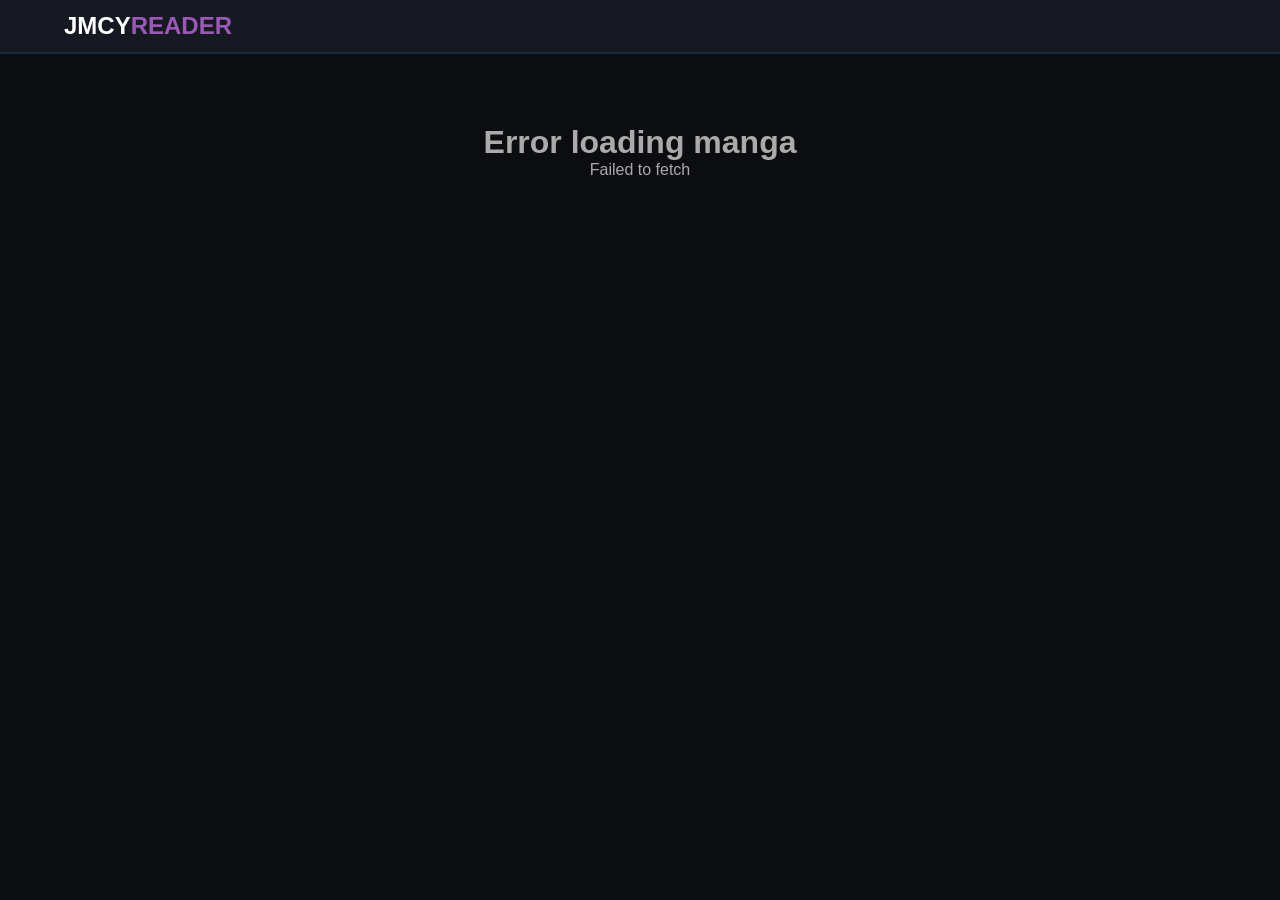
==== reader.html @ 50a60d6c "Add files via upload" ====
<!DOCTYPE html>
<html lang="en">

<head>
<meta charset="UTF-8">
<meta name="viewport" content="width=device-width, initial-scale=1.0">
<title>JMCY Reader | Manga</title>

<style>

:root{
--bg:#0b0d10;
--card:#161921;
--accent:#9b59b6;
--text:#ffffff;
--muted:#94a3b8;
}

*{
margin:0;
padding:0;
box-sizing:border-box;
font-family:Inter,sans-serif;
}

body{
background:var(--bg);
color:var(--text);
}

/* NAV */

nav{
background:var(--card);
padding:12px 5%;
border-bottom:2px solid #1e293b;
}

.logo{
font-size:1.5rem;
font-weight:800;
text-decoration:none;
color:white;
}

.logo span{
color:var(--accent);
}

/* CONTAINER */

.container{
max-width:900px;
margin:auto;
padding:20px;
}

/* MANGA HEADER */

.manga-header{
display:flex;
gap:20px;
background:var(--card);
padding:20px;
border-radius:8px;
margin-bottom:20px;
flex-wrap:wrap;
}

.manga-header img{
width:180px;
border-radius:6px;
aspect-ratio:2/3;
object-fit:cover;
}

.manga-details h1{
margin-bottom:10px;
color:var(--accent);
}

.manga-details p{
font-size:0.9rem;
color:var(--muted);
display:-webkit-box;
-webkit-line-clamp:5;
-webkit-box-orient:vertical;
overflow:hidden;
}

/* CONTINUE BUTTON */

#continueBtn{
margin:10px 0 20px;
padding:10px 15px;
background:var(--accent);
border:none;
color:white;
border-radius:6px;
cursor:pointer;
}

/* CHAPTER LIST */

.chapter-list{
background:var(--card);
border-radius:8px;
overflow:hidden;
}

.chapter-item{
display:flex;
justify-content:space-between;
padding:15px 20px;
border-bottom:1px solid #1e293b;
cursor:pointer;
transition:0.2s;
}

.chapter-item:hover{
background:#1e293b;
color:var(--accent);
}

.chapter-item:last-child{
border-bottom:none;
}

.loading{
text-align:center;
padding:50px;
color:#aaa;
}

@media(max-width:600px){
.manga-header{flex-direction:column;align-items:center;text-align:center;}
.manga-header img{width:150px;}
}

</style>
</head>

<body>

<nav>
<a href="index.html" class="logo">JMCY<span>READER</span></a>
</nav>

<div class="container" id="main-content">

<div class="loading">Fetching manga data...</div>

</div>

<script>

const params = new URLSearchParams(window.location.search)
const mangaId = params.get("id")
const container = document.getElementById("main-content")

if(!mangaId){
container.innerHTML="<h1>No manga selected</h1>"
}

async function fetchWithProxy(url){
const proxy="https://corsproxy.io/?"+encodeURIComponent(url)
const res = await fetch(proxy)
const data = await res.json()
return data.contents ? JSON.parse(data.contents) : data
}

async function loadManga(){

try{

/* FETCH MANGA DETAILS */
const mangaUrl = `https://api.mangadex.org/manga/${mangaId}?includes[]=cover_art`
const feedUrl  = `https://api.mangadex.org/manga/${mangaId}/feed?translatedLanguage[]=en&order[chapter]=desc&limit=50`

const [manga, feed] = await Promise.all([
fetchWithProxy(mangaUrl),
fetchWithProxy(feedUrl)
])

const mangaData = manga.data
const feedData = feed.data

/* MANGA INFO */
const title = mangaData.attributes.title.en || Object.values(mangaData.attributes.title)[0] || "Untitled"
const desc = mangaData.attributes.description.en || "No description available."
const coverRel = mangaData.relationships.find(r=>r.type==="cover_art")
const cover = coverRel ? `https://uploads.mangadex.org/covers/${mangaId}/${coverRel.attributes.fileName}.256.jpg` : 'https://via.placeholder.com/250x350'

/* BUILD HEADER */
container.innerHTML=`
<div class="manga-header">
<img src="${cover}" alt="${title}">
<div class="manga-details">
<h1>${title}</h1>
<p>${desc}</p>
</div>
</div>

<button id="continueBtn">Continue Reading</button>

<div class="chapter-list" id="chapters"></div>
`

const chapterContainer = document.getElementById("chapters")

/* CONTINUE READING */
const last = localStorage.getItem("reading_"+mangaId)
const continueBtn = document.getElementById("continueBtn")

if(last){
continueBtn.onclick = ()=> window.location=`viewer.html?id=${last}&manga=${mangaId}`
}else{
continueBtn.style.display="none"
}

/* CHAPTER LIST */
if(feedData.length===0){
chapterContainer.innerHTML="<div style='padding:20px'>No English chapters found.</div>"
return
}

feedData.forEach(chap=>{
const cNum = chap.attributes.chapter || "?"
const cTitle = chap.attributes.title || `Chapter ${cNum}`

const item = document.createElement("div")
item.className="chapter-item"
item.innerHTML=`
<span>Chapter ${cNum}</span>
<span style="color:var(--muted); font-size:0.8rem">${cTitle}</span>
`
item.onclick = ()=>{
localStorage.setItem("reading_"+mangaId, chap.id)
window.location=`viewer.html?id=${chap.id}&manga=${mangaId}`
}
chapterContainer.appendChild(item)
})

}catch(err){
container.innerHTML=`<div class="loading"><h1>Error loading manga</h1><p>${err.message}</p></div>`
}

}

loadManga()

</script>

</body>
</html>
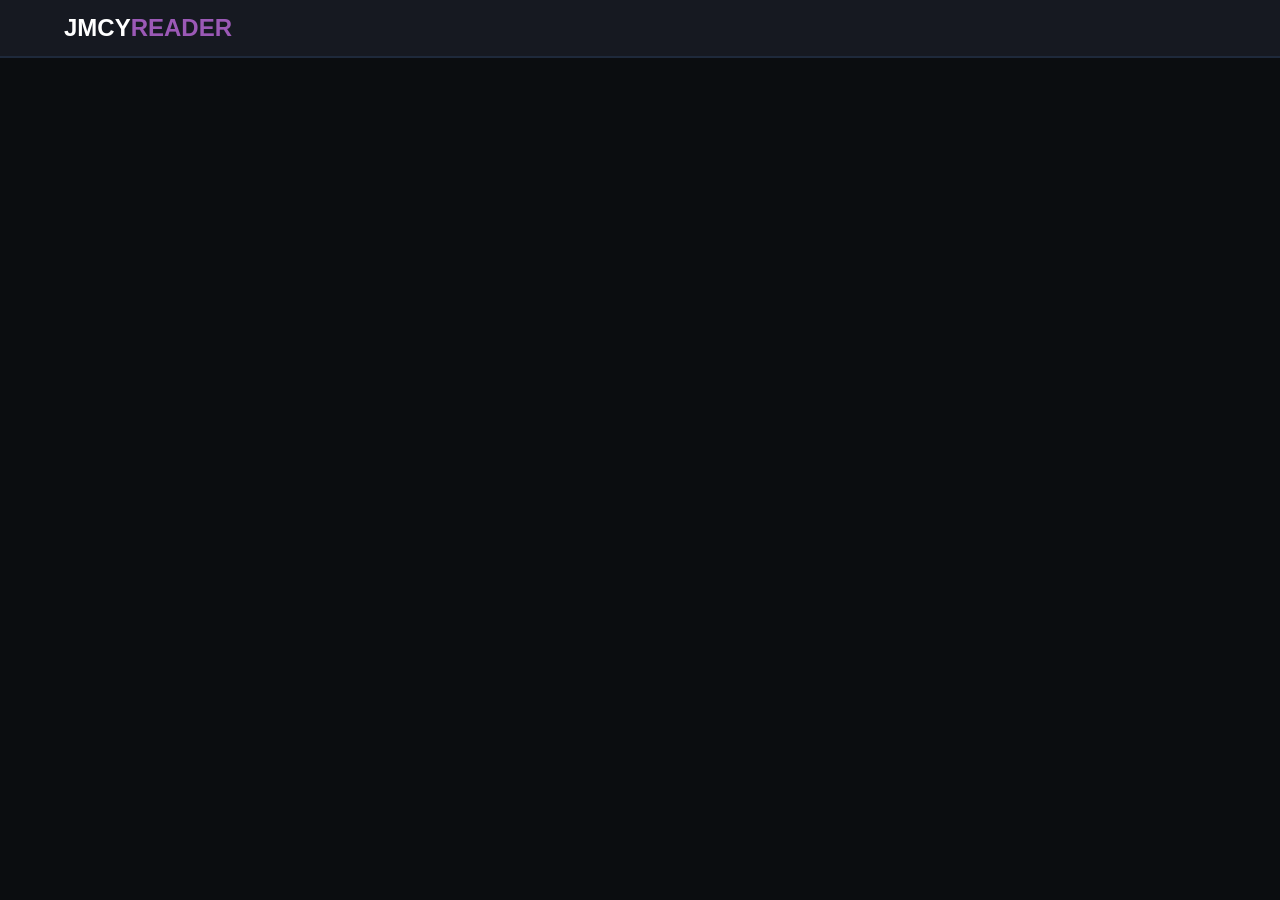
==== commit 37fa3177: "Add files via upload" ====
--- a/reader.html
+++ b/reader.html
@@ -1,143 +1,14 @@
 <!DOCTYPE html>
-<html lang="en">
+<html>
 
 <head>
-<meta charset="UTF-8">
-<meta name="viewport" content="width=device-width, initial-scale=1.0">
-<title>JMCY Reader | Manga</title>
 
-<style>
+<title>Manga</title>
 
-:root{
---bg:#0b0d10;
---card:#161921;
---accent:#9b59b6;
---text:#ffffff;
---muted:#94a3b8;
-}
+<meta name="viewport" content="width=device-width,initial-scale=1">
 
-*{
-margin:0;
-padding:0;
-box-sizing:border-box;
-font-family:Inter,sans-serif;
-}
+<link rel="stylesheet" href="style.css">
 
-body{
-background:var(--bg);
-color:var(--text);
-}
-
-/* NAV */
-
-nav{
-background:var(--card);
-padding:12px 5%;
-border-bottom:2px solid #1e293b;
-}
-
-.logo{
-font-size:1.5rem;
-font-weight:800;
-text-decoration:none;
-color:white;
-}
-
-.logo span{
-color:var(--accent);
-}
-
-/* CONTAINER */
-
-.container{
-max-width:900px;
-margin:auto;
-padding:20px;
-}
-
-/* MANGA HEADER */
-
-.manga-header{
-display:flex;
-gap:20px;
-background:var(--card);
-padding:20px;
-border-radius:8px;
-margin-bottom:20px;
-flex-wrap:wrap;
-}
-
-.manga-header img{
-width:180px;
-border-radius:6px;
-aspect-ratio:2/3;
-object-fit:cover;
-}
-
-.manga-details h1{
-margin-bottom:10px;
-color:var(--accent);
-}
-
-.manga-details p{
-font-size:0.9rem;
-color:var(--muted);
-display:-webkit-box;
--webkit-line-clamp:5;
--webkit-box-orient:vertical;
-overflow:hidden;
-}
-
-/* CONTINUE BUTTON */
-
-#continueBtn{
-margin:10px 0 20px;
-padding:10px 15px;
-background:var(--accent);
-border:none;
-color:white;
-border-radius:6px;
-cursor:pointer;
-}
-
-/* CHAPTER LIST */
-
-.chapter-list{
-background:var(--card);
-border-radius:8px;
-overflow:hidden;
-}
-
-.chapter-item{
-display:flex;
-justify-content:space-between;
-padding:15px 20px;
-border-bottom:1px solid #1e293b;
-cursor:pointer;
-transition:0.2s;
-}
-
-.chapter-item:hover{
-background:#1e293b;
-color:var(--accent);
-}
-
-.chapter-item:last-child{
-border-bottom:none;
-}
-
-.loading{
-text-align:center;
-padding:50px;
-color:#aaa;
-}
-
-@media(max-width:600px){
-.manga-header{flex-direction:column;align-items:center;text-align:center;}
-.manga-header img{width:150px;}
-}
-
-</style>
 </head>
 
 <body>
@@ -146,110 +17,65 @@
 <a href="index.html" class="logo">JMCY<span>READER</span></a>
 </nav>
 
-<div class="container" id="main-content">
+<div class="container" id="main"></div>
 
-<div class="loading">Fetching manga data...</div>
-
-</div>
+<script src="app.js"></script>
 
 <script>
 
-const params = new URLSearchParams(window.location.search)
-const mangaId = params.get("id")
-const container = document.getElementById("main-content")
+const id=new URLSearchParams(location.search).get("id")
 
-if(!mangaId){
-container.innerHTML="<h1>No manga selected</h1>"
+async function load(){
+
+const manga=await fetchAPI(`https://api.mangadex.org/manga/${id}?includes[]=cover_art`)
+const feed=await fetchAPI(`https://api.mangadex.org/manga/${id}/feed?translatedLanguage[]=en&limit=100`)
+
+const data=manga.data
+
+const title=data.attributes.title.en || Object.values(data.attributes.title)[0]
+
+const coverRel=data.relationships.find(r=>r.type==="cover_art")
+
+const cover=`https://uploads.mangadex.org/covers/${id}/${coverRel.attributes.fileName}.256.jpg`
+
+document.getElementById("main").innerHTML=`
+
+<img src="${cover}" width="200">
+
+<h1>${title}</h1>
+
+<button onclick="saveBookmark('${id}','${title}','${cover}')">Bookmark</button>
+
+<h2>Chapters</h2>
+
+<div id="chapters"></div>
+
+`
+
+const c=document.getElementById("chapters")
+
+feed.data.forEach(ch=>{
+
+const div=document.createElement("div")
+
+div.className="chapter"
+
+div.innerText="Chapter "+(ch.attributes.chapter||"?")
+
+div.onclick=()=>{
+location=`viewer.html?id=${ch.id}&manga=${id}`
 }
 
-async function fetchWithProxy(url){
-const proxy="https://corsproxy.io/?"+encodeURIComponent(url)
-const res = await fetch(proxy)
-const data = await res.json()
-return data.contents ? JSON.parse(data.contents) : data
-}
+c.appendChild(div)
 
-async function loadManga(){
-
-try{
-
-/* FETCH MANGA DETAILS */
-const mangaUrl = `https://api.mangadex.org/manga/${mangaId}?includes[]=cover_art`
-const feedUrl  = `https://api.mangadex.org/manga/${mangaId}/feed?translatedLanguage[]=en&order[chapter]=desc&limit=50`
-
-const [manga, feed] = await Promise.all([
-fetchWithProxy(mangaUrl),
-fetchWithProxy(feedUrl)
-])
-
-const mangaData = manga.data
-const feedData = feed.data
-
-/* MANGA INFO */
-const title = mangaData.attributes.title.en || Object.values(mangaData.attributes.title)[0] || "Untitled"
-const desc = mangaData.attributes.description.en || "No description available."
-const coverRel = mangaData.relationships.find(r=>r.type==="cover_art")
-const cover = coverRel ? `https://uploads.mangadex.org/covers/${mangaId}/${coverRel.attributes.fileName}.256.jpg` : 'https://via.placeholder.com/250x350'
-
-/* BUILD HEADER */
-container.innerHTML=`
-<div class="manga-header">
-<img src="${cover}" alt="${title}">
-<div class="manga-details">
-<h1>${title}</h1>
-<p>${desc}</p>
-</div>
-</div>
-
-<button id="continueBtn">Continue Reading</button>
-
-<div class="chapter-list" id="chapters"></div>
-`
-
-const chapterContainer = document.getElementById("chapters")
-
-/* CONTINUE READING */
-const last = localStorage.getItem("reading_"+mangaId)
-const continueBtn = document.getElementById("continueBtn")
-
-if(last){
-continueBtn.onclick = ()=> window.location=`viewer.html?id=${last}&manga=${mangaId}`
-}else{
-continueBtn.style.display="none"
-}
-
-/* CHAPTER LIST */
-if(feedData.length===0){
-chapterContainer.innerHTML="<div style='padding:20px'>No English chapters found.</div>"
-return
-}
-
-feedData.forEach(chap=>{
-const cNum = chap.attributes.chapter || "?"
-const cTitle = chap.attributes.title || `Chapter ${cNum}`
-
-const item = document.createElement("div")
-item.className="chapter-item"
-item.innerHTML=`
-<span>Chapter ${cNum}</span>
-<span style="color:var(--muted); font-size:0.8rem">${cTitle}</span>
-`
-item.onclick = ()=>{
-localStorage.setItem("reading_"+mangaId, chap.id)
-window.location=`viewer.html?id=${chap.id}&manga=${mangaId}`
-}
-chapterContainer.appendChild(item)
 })
-
-}catch(err){
-container.innerHTML=`<div class="loading"><h1>Error loading manga</h1><p>${err.message}</p></div>`
-}
 
 }
 
-loadManga()
+load()
 
 </script>
 
 </body>
+
 </html>
--- a/style.css
+++ b/style.css
@@ -0,0 +1,92 @@
+body{
+margin:0;
+font-family:Inter,sans-serif;
+background:#0b0d10;
+color:white;
+}
+
+nav{
+background:#161921;
+padding:14px 5%;
+border-bottom:2px solid #1e293b;
+display:flex;
+justify-content:space-between;
+align-items:center;
+}
+
+.logo{
+font-weight:800;
+font-size:1.5rem;
+color:white;
+text-decoration:none;
+}
+
+.logo span{
+color:#9b59b6;
+}
+
+.container{
+max-width:1100px;
+margin:auto;
+padding:20px;
+}
+
+.section-title{
+margin:20px 0;
+font-size:1.2rem;
+color:#9b59b6;
+}
+
+.grid{
+display:grid;
+grid-template-columns:repeat(auto-fill,minmax(150px,1fr));
+gap:18px;
+}
+
+.card{
+cursor:pointer;
+transition:.2s;
+}
+
+.card:hover{
+transform:scale(1.05);
+}
+
+.card img{
+width:100%;
+border-radius:6px;
+aspect-ratio:2/3;
+object-fit:cover;
+}
+
+.title{
+font-size:.85rem;
+margin-top:6px;
+}
+
+.search{
+width:100%;
+padding:12px;
+border:none;
+border-radius:6px;
+background:#161921;
+color:white;
+margin-bottom:20px;
+}
+
+.chapter{
+padding:14px;
+border-bottom:1px solid #1e293b;
+cursor:pointer;
+}
+
+.chapter:hover{
+background:#1e293b;
+}
+
+.reader-img{
+width:100%;
+max-width:900px;
+display:block;
+margin:auto;
+}
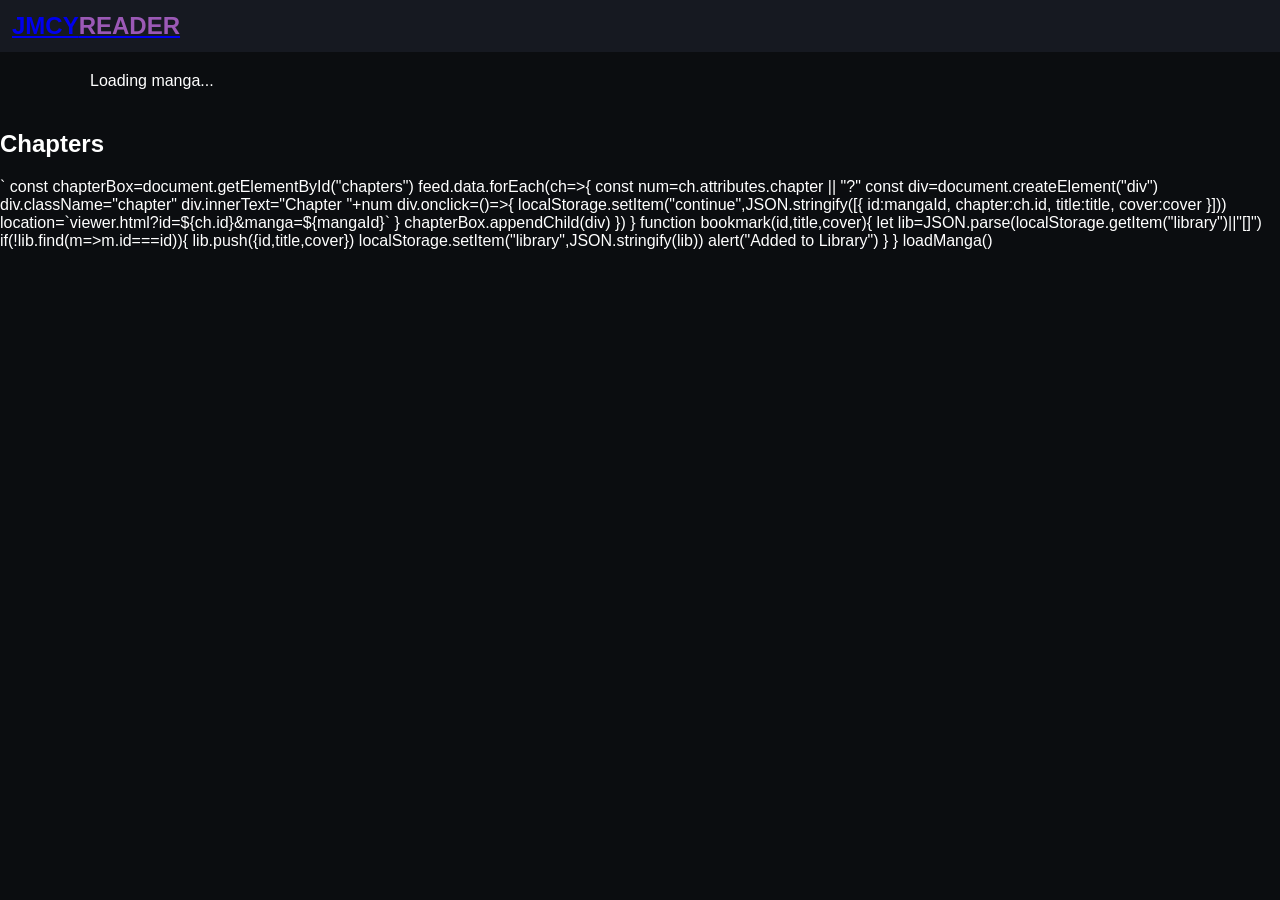
==== commit 18f8713f: "Add files via upload" ====
--- a/reader.html
+++ b/reader.html
@@ -1,81 +1 @@
-<!DOCTYPE html>
-<html>
-
-<head>
-
-<title>Manga</title>
-
-<meta name="viewport" content="width=device-width,initial-scale=1">
-
-<link rel="stylesheet" href="style.css">
-
-</head>
-
-<body>
-
-<nav>
-<a href="index.html" class="logo">JMCY<span>READER</span></a>
-</nav>
-
-<div class="container" id="main"></div>
-
-<script src="app.js"></script>
-
-<script>
-
-const id=new URLSearchParams(location.search).get("id")
-
-async function load(){
-
-const manga=await fetchAPI(`https://api.mangadex.org/manga/${id}?includes[]=cover_art`)
-const feed=await fetchAPI(`https://api.mangadex.org/manga/${id}/feed?translatedLanguage[]=en&limit=100`)
-
-const data=manga.data
-
-const title=data.attributes.title.en || Object.values(data.attributes.title)[0]
-
-const coverRel=data.relationships.find(r=>r.type==="cover_art")
-
-const cover=`https://uploads.mangadex.org/covers/${id}/${coverRel.attributes.fileName}.256.jpg`
-
-document.getElementById("main").innerHTML=`
-
-<img src="${cover}" width="200">
-
-<h1>${title}</h1>
-
-<button onclick="saveBookmark('${id}','${title}','${cover}')">Bookmark</button>
-
-<h2>Chapters</h2>
-
-<div id="chapters"></div>
-
-`
-
-const c=document.getElementById("chapters")
-
-feed.data.forEach(ch=>{
-
-const div=document.createElement("div")
-
-div.className="chapter"
-
-div.innerText="Chapter "+(ch.attributes.chapter||"?")
-
-div.onclick=()=>{
-location=`viewer.html?id=${ch.id}&manga=${id}`
-}
-
-c.appendChild(div)
-
-})
-
-}
-
-load()
-
-</script>
-
-</body>
-
-</html>+<!DOCTYPE html> <html> <head> <meta charset="UTF-8"> <meta name="viewport" content="width=device-width, initial-scale=1"> <title>Manga | JMCY Reader</title> <link rel="stylesheet" href="style.css"> <style> .manga-header{ display:flex; gap:20px; background:#161921; padding:20px; border-radius:8px; flex-wrap:wrap; margin-bottom:20px; } .manga-header img{ width:180px; border-radius:6px; } .manga-info{ max-width:600px; } .manga-info h1{ margin:0 0 10px; color:#9b59b6; } .manga-info p{ font-size:.9rem; color:#bbb; } .chapter{ padding:14px; border-bottom:1px solid #1e293b; cursor:pointer; } .chapter:hover{ background:#1e293b; } </style> </head> <body> <nav> <a href="index.html" class="logo">JMCY<span>READER</span></a> </nav> <div class="container" id="main"> Loading manga... </div> <script src="app.js"></script> <script> const mangaId=new URLSearchParams(location.search).get("id") async function loadManga(){ const manga=await fetchAPI(`https://api.mangadex.org/manga/${mangaId}?includes[]=cover_art`) const feed=await fetchAPI(`https://api.mangadex.org/manga/${mangaId}/feed?translatedLanguage[]=en&order[chapter]=desc&limit=100`) const data=manga.data const title=data.attributes.title.en || Object.values(data.attributes.title)[0] const desc=data.attributes.description.en || "No description available." const coverRel=data.relationships.find(r=>r.type==="cover_art") const cover=`https://uploads.mangadex.org/covers/${mangaId}/${coverRel.attributes.fileName}.256.jpg` document.getElementById("main").innerHTML=` <div class="manga-header"> <img src="${cover}"> <div class="manga-info"> <h1>${title}</h1> <p>${desc}</p> <button onclick="bookmark('${mangaId}','${title}','${cover}')">Bookmark</button> </div> </div> <div style="text-align:center;margin:15px 0;"> <script async data-cfasync="false" src="https://spreadpreferencetelevision.com/4c0ed34fba63006187eb212da78a33af/invoke.js"></script> <div id="container-4c0ed34fba63006187eb212da78a33af"></div> </div> <h2>Chapters</h2> <div id="chapters"></div> ` const chapterBox=document.getElementById("chapters") feed.data.forEach(ch=>{ const num=ch.attributes.chapter || "?" const div=document.createElement("div") div.className="chapter" div.innerText="Chapter "+num div.onclick=()=>{ localStorage.setItem("continue",JSON.stringify([{ id:mangaId, chapter:ch.id, title:title, cover:cover }])) location=`viewer.html?id=${ch.id}&manga=${mangaId}` } chapterBox.appendChild(div) }) } function bookmark(id,title,cover){ let lib=JSON.parse(localStorage.getItem("library")||"[]") if(!lib.find(m=>m.id===id)){ lib.push({id,title,cover}) localStorage.setItem("library",JSON.stringify(lib)) alert("Added to Library") } } loadManga() </script> <!-- Adsterra Social Bar --> <script src="https://spreadpreferencetelevision.com/86/8d/1e/868d1eaa7d5b69adc9f351c0b95fb6f5.js"></script> </body> </html> 
--- a/style.css
+++ b/style.css
@@ -1,14 +1,13 @@
 body{
 margin:0;
-font-family:Inter,sans-serif;
 background:#0b0d10;
 color:white;
+font-family:Inter,sans-serif;
 }
 
 nav{
 background:#161921;
-padding:14px 5%;
-border-bottom:2px solid #1e293b;
+padding:12px;
 display:flex;
 justify-content:space-between;
 align-items:center;
@@ -17,12 +16,18 @@
 .logo{
 font-weight:800;
 font-size:1.5rem;
-color:white;
-text-decoration:none;
 }
 
 .logo span{
 color:#9b59b6;
+}
+
+#searchBox{
+padding:10px;
+border-radius:6px;
+border:none;
+background:#1e293b;
+color:white;
 }
 
 .container{
@@ -31,62 +36,18 @@
 padding:20px;
 }
 
-.section-title{
-margin:20px 0;
-font-size:1.2rem;
-color:#9b59b6;
-}
-
 .grid{
 display:grid;
 grid-template-columns:repeat(auto-fill,minmax(150px,1fr));
-gap:18px;
-}
-
-.card{
-cursor:pointer;
-transition:.2s;
-}
-
-.card:hover{
-transform:scale(1.05);
+gap:15px;
 }
 
 .card img{
 width:100%;
 border-radius:6px;
-aspect-ratio:2/3;
-object-fit:cover;
 }
 
 .title{
-font-size:.85rem;
-margin-top:6px;
-}
-
-.search{
-width:100%;
-padding:12px;
-border:none;
-border-radius:6px;
-background:#161921;
-color:white;
-margin-bottom:20px;
-}
-
-.chapter{
-padding:14px;
-border-bottom:1px solid #1e293b;
-cursor:pointer;
-}
-
-.chapter:hover{
-background:#1e293b;
-}
-
-.reader-img{
-width:100%;
-max-width:900px;
-display:block;
-margin:auto;
+font-size:.8rem;
+margin-top:5px;
 }
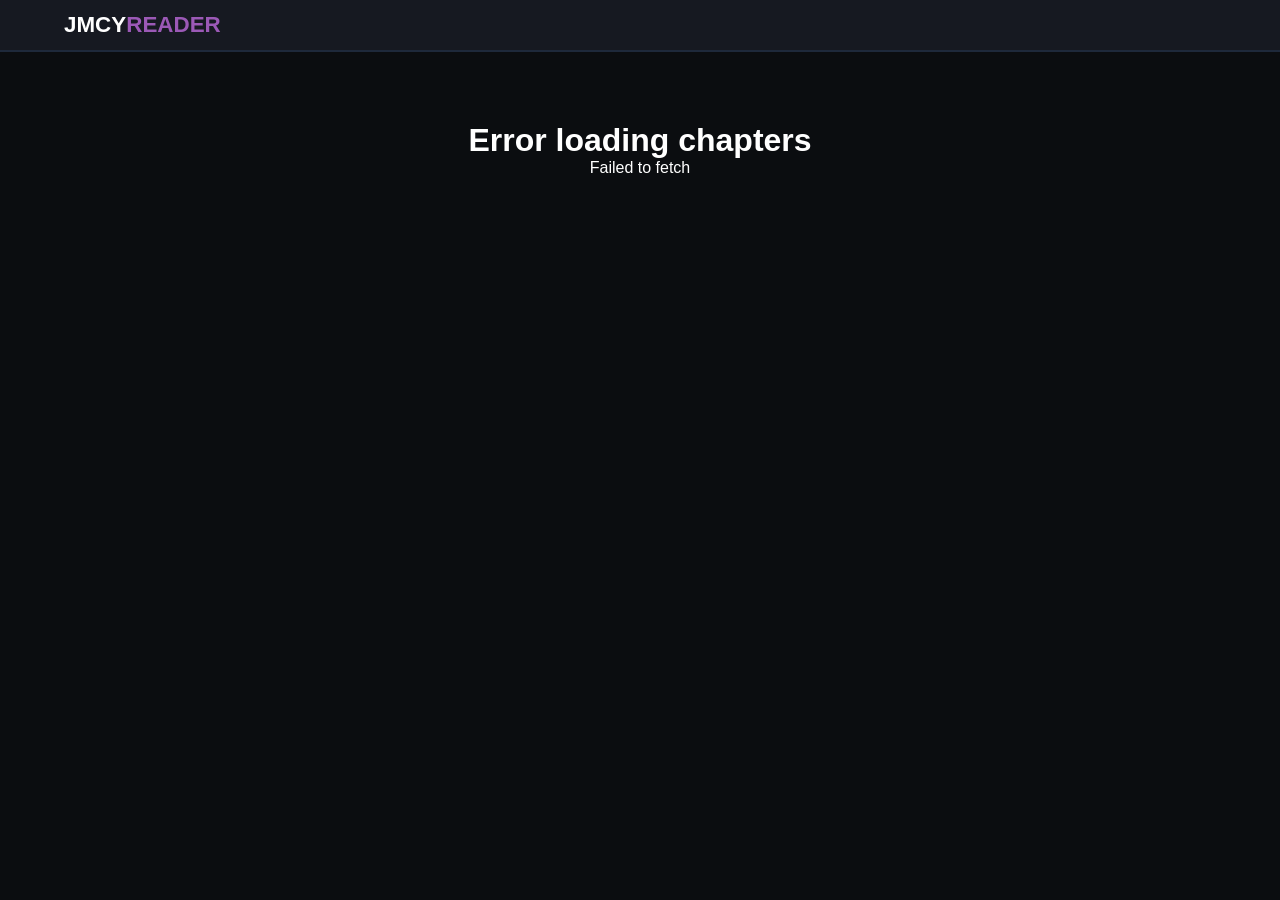
==== commit 1e42fb78: "Add files via upload" ====
--- a/reader.html
+++ b/reader.html
@@ -1 +1,245 @@
-<!DOCTYPE html> <html> <head> <meta charset="UTF-8"> <meta name="viewport" content="width=device-width, initial-scale=1"> <title>Manga | JMCY Reader</title> <link rel="stylesheet" href="style.css"> <style> .manga-header{ display:flex; gap:20px; background:#161921; padding:20px; border-radius:8px; flex-wrap:wrap; margin-bottom:20px; } .manga-header img{ width:180px; border-radius:6px; } .manga-info{ max-width:600px; } .manga-info h1{ margin:0 0 10px; color:#9b59b6; } .manga-info p{ font-size:.9rem; color:#bbb; } .chapter{ padding:14px; border-bottom:1px solid #1e293b; cursor:pointer; } .chapter:hover{ background:#1e293b; } </style> </head> <body> <nav> <a href="index.html" class="logo">JMCY<span>READER</span></a> </nav> <div class="container" id="main"> Loading manga... </div> <script src="app.js"></script> <script> const mangaId=new URLSearchParams(location.search).get("id") async function loadManga(){ const manga=await fetchAPI(`https://api.mangadex.org/manga/${mangaId}?includes[]=cover_art`) const feed=await fetchAPI(`https://api.mangadex.org/manga/${mangaId}/feed?translatedLanguage[]=en&order[chapter]=desc&limit=100`) const data=manga.data const title=data.attributes.title.en || Object.values(data.attributes.title)[0] const desc=data.attributes.description.en || "No description available." const coverRel=data.relationships.find(r=>r.type==="cover_art") const cover=`https://uploads.mangadex.org/covers/${mangaId}/${coverRel.attributes.fileName}.256.jpg` document.getElementById("main").innerHTML=` <div class="manga-header"> <img src="${cover}"> <div class="manga-info"> <h1>${title}</h1> <p>${desc}</p> <button onclick="bookmark('${mangaId}','${title}','${cover}')">Bookmark</button> </div> </div> <div style="text-align:center;margin:15px 0;"> <script async data-cfasync="false" src="https://spreadpreferencetelevision.com/4c0ed34fba63006187eb212da78a33af/invoke.js"></script> <div id="container-4c0ed34fba63006187eb212da78a33af"></div> </div> <h2>Chapters</h2> <div id="chapters"></div> ` const chapterBox=document.getElementById("chapters") feed.data.forEach(ch=>{ const num=ch.attributes.chapter || "?" const div=document.createElement("div") div.className="chapter" div.innerText="Chapter "+num div.onclick=()=>{ localStorage.setItem("continue",JSON.stringify([{ id:mangaId, chapter:ch.id, title:title, cover:cover }])) location=`viewer.html?id=${ch.id}&manga=${mangaId}` } chapterBox.appendChild(div) }) } function bookmark(id,title,cover){ let lib=JSON.parse(localStorage.getItem("library")||"[]") if(!lib.find(m=>m.id===id)){ lib.push({id,title,cover}) localStorage.setItem("library",JSON.stringify(lib)) alert("Added to Library") } } loadManga() </script> <!-- Adsterra Social Bar --> <script src="https://spreadpreferencetelevision.com/86/8d/1e/868d1eaa7d5b69adc9f351c0b95fb6f5.js"></script> </body> </html> +<!DOCTYPE html>
+<html lang="en">
+<head>
+<meta charset="UTF-8">
+<meta name="viewport" content="width=device-width, initial-scale=1.0">
+<title>JMCY Reader</title>
+
+<style>
+
+:root{
+--bg:#0b0d10;
+--card:#161921;
+--accent:#9b59b6;
+--text:#ffffff;
+--muted:#94a3b8;
+}
+
+*{
+margin:0;
+padding:0;
+box-sizing:border-box;
+font-family:Inter,sans-serif;
+}
+
+body{
+background:var(--bg);
+color:var(--text);
+}
+
+/* NAV */
+
+nav{
+background:var(--card);
+padding:12px 5%;
+border-bottom:2px solid #1e293b;
+}
+
+.logo{
+font-size:1.4rem;
+font-weight:800;
+text-decoration:none;
+color:white;
+}
+
+.logo span{
+color:var(--accent);
+}
+
+/* CONTAINER */
+
+.container{
+max-width:900px;
+margin:auto;
+padding:20px;
+}
+
+/* HEADER */
+
+.manga-header{
+display:flex;
+gap:20px;
+background:var(--card);
+padding:20px;
+border-radius:8px;
+margin-bottom:20px;
+}
+
+.manga-header img{
+width:160px;
+border-radius:6px;
+}
+
+/* CHAPTER LIST */
+
+.chapter-list{
+background:var(--card);
+border-radius:8px;
+overflow:hidden;
+}
+
+.chapter{
+padding:15px 20px;
+border-bottom:1px solid #1e293b;
+cursor:pointer;
+}
+
+.chapter:hover{
+background:#1e293b;
+}
+
+.loading{
+text-align:center;
+padding:50px;
+}
+
+</style>
+</head>
+
+<body>
+
+<nav>
+<a href="index.html" class="logo">JMCY<span>READER</span></a>
+</nav>
+
+<div class="container" id="app">
+
+<div class="loading">Loading manga...</div>
+
+</div>
+
+<script>
+
+const params = new URLSearchParams(window.location.search);
+const mangaId = params.get("id");
+
+const app = document.getElementById("app");
+
+/* PROXY */
+
+function proxy(url){
+return "https://corsproxy.io/?"+encodeURIComponent(url);
+}
+
+/* LOAD MANGA */
+
+async function loadManga(){
+
+try{
+
+/* MANGA INFO */
+
+const mangaRes = await fetch(proxy(
+`https://api.mangadex.org/manga/${mangaId}?includes[]=cover_art`
+));
+
+const manga = await mangaRes.json();
+
+const mangaData = manga.contents ? JSON.parse(manga.contents) : manga;
+
+/* CHAPTER FEED */
+
+const feedRes = await fetch(proxy(
+`https://api.mangadex.org/manga/${mangaId}/feed?translatedLanguage[]=en&order[chapter]=desc&limit=100`
+));
+
+const feed = await feedRes.json();
+
+const feedData = feed.contents ? JSON.parse(feed.contents) : feed;
+
+/* TITLE */
+
+const title =
+mangaData.data.attributes.title.en ||
+Object.values(mangaData.data.attributes.title)[0];
+
+/* DESCRIPTION */
+
+const desc =
+mangaData.data.attributes.description.en ||
+"No description";
+
+/* COVER */
+
+const coverRel =
+mangaData.data.relationships.find(r=>r.type==="cover_art");
+
+let cover="";
+
+if(coverRel){
+cover=
+`https://uploads.mangadex.org/covers/${mangaId}/${coverRel.attributes.fileName}.256.jpg`;
+}
+
+/* BUILD UI */
+
+app.innerHTML=`
+
+<div class="manga-header">
+
+<img src="${cover}">
+
+<div>
+
+<h1>${title}</h1>
+
+<p style="color:var(--muted);font-size:14px;margin-top:10px">
+${desc}
+</p>
+
+</div>
+
+</div>
+
+<div class="chapter-list" id="chapters"></div>
+
+`;
+
+const chapterBox=document.getElementById("chapters");
+
+/* CHAPTERS */
+
+feedData.data.forEach(ch=>{
+
+const num = ch.attributes.chapter || "?";
+
+const div=document.createElement("div");
+
+div.className="chapter";
+
+div.innerText="Chapter "+num;
+
+div.onclick=()=>{
+
+window.location =
+`viewer.html?id=${ch.id}&manga=${mangaId}`;
+
+};
+
+chapterBox.appendChild(div);
+
+});
+
+}
+
+catch(e){
+
+app.innerHTML=`
+<div class="loading">
+
+<h1>Error loading chapters</h1>
+<p>Failed to fetch</p>
+
+</div>
+`;
+
+}
+
+}
+
+loadManga();
+
+</script>
+
+</body>
+</html>
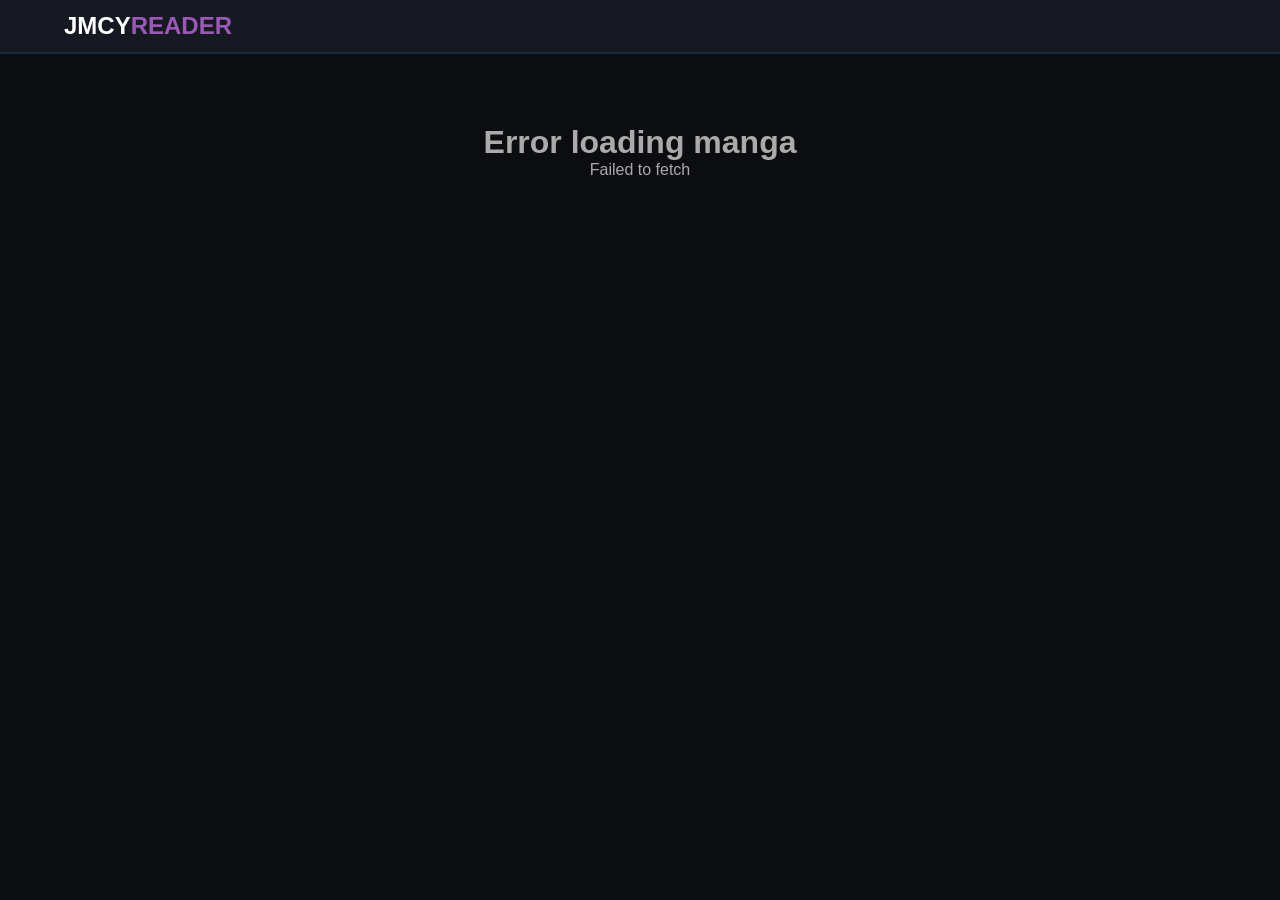
==== commit b4fff2c7: "Add files via upload" ====
--- a/reader.html
+++ b/reader.html
@@ -1,9 +1,10 @@
 <!DOCTYPE html>
 <html lang="en">
+
 <head>
 <meta charset="UTF-8">
 <meta name="viewport" content="width=device-width, initial-scale=1.0">
-<title>JMCY Reader</title>
+<title>JMCY Reader | Manga</title>
 
 <style>
 
@@ -36,7 +37,7 @@
 }
 
 .logo{
-font-size:1.4rem;
+font-size:1.5rem;
 font-weight:800;
 text-decoration:none;
 color:white;
@@ -54,7 +55,7 @@
 padding:20px;
 }
 
-/* HEADER */
+/* MANGA HEADER */
 
 .manga-header{
 display:flex;
@@ -63,11 +64,40 @@
 padding:20px;
 border-radius:8px;
 margin-bottom:20px;
+flex-wrap:wrap;
 }
 
 .manga-header img{
-width:160px;
+width:180px;
 border-radius:6px;
+aspect-ratio:2/3;
+object-fit:cover;
+}
+
+.manga-details h1{
+margin-bottom:10px;
+color:var(--accent);
+}
+
+.manga-details p{
+font-size:0.9rem;
+color:var(--muted);
+display:-webkit-box;
+-webkit-line-clamp:5;
+-webkit-box-orient:vertical;
+overflow:hidden;
+}
+
+/* CONTINUE BUTTON */
+
+#continueBtn{
+margin:10px 0 20px;
+padding:10px 15px;
+background:var(--accent);
+border:none;
+color:white;
+border-radius:6px;
+cursor:pointer;
 }
 
 /* CHAPTER LIST */
@@ -78,19 +108,33 @@
 overflow:hidden;
 }
 
-.chapter{
+.chapter-item{
+display:flex;
+justify-content:space-between;
 padding:15px 20px;
 border-bottom:1px solid #1e293b;
 cursor:pointer;
-}
-
-.chapter:hover{
+transition:0.2s;
+}
+
+.chapter-item:hover{
 background:#1e293b;
+color:var(--accent);
+}
+
+.chapter-item:last-child{
+border-bottom:none;
 }
 
 .loading{
 text-align:center;
 padding:50px;
+color:#aaa;
+}
+
+@media(max-width:600px){
+.manga-header{flex-direction:column;align-items:center;text-align:center;}
+.manga-header img{width:150px;}
 }
 
 </style>
@@ -102,142 +146,108 @@
 <a href="index.html" class="logo">JMCY<span>READER</span></a>
 </nav>
 
-<div class="container" id="app">
-
-<div class="loading">Loading manga...</div>
+<div class="container" id="main-content">
+
+<div class="loading">Fetching manga data...</div>
 
 </div>
 
 <script>
 
-const params = new URLSearchParams(window.location.search);
-const mangaId = params.get("id");
-
-const app = document.getElementById("app");
-
-/* PROXY */
-
-function proxy(url){
-return "https://corsproxy.io/?"+encodeURIComponent(url);
-}
-
-/* LOAD MANGA */
+const params = new URLSearchParams(window.location.search)
+const mangaId = params.get("id")
+const container = document.getElementById("main-content")
+
+if(!mangaId){
+container.innerHTML="<h1>No manga selected</h1>"
+}
+
+async function fetchWithProxy(url){
+const proxy="https://corsproxy.io/?"+encodeURIComponent(url)
+const res = await fetch(proxy)
+const data = await res.json()
+return data.contents ? JSON.parse(data.contents) : data
+}
 
 async function loadManga(){
 
 try{
 
+/* FETCH MANGA DETAILS */
+const mangaUrl = `https://api.mangadex.org/manga/${mangaId}?includes[]=cover_art`
+const feedUrl  = `https://api.mangadex.org/manga/${mangaId}/feed?translatedLanguage[]=en&order[chapter]=desc&limit=50`
+
+const [manga, feed] = await Promise.all([
+fetchWithProxy(mangaUrl),
+fetchWithProxy(feedUrl)
+])
+
+const mangaData = manga.data
+const feedData = feed.data
+
 /* MANGA INFO */
-
-const mangaRes = await fetch(proxy(
-`https://api.mangadex.org/manga/${mangaId}?includes[]=cover_art`
-));
-
-const manga = await mangaRes.json();
-
-const mangaData = manga.contents ? JSON.parse(manga.contents) : manga;
-
-/* CHAPTER FEED */
-
-const feedRes = await fetch(proxy(
-`https://api.mangadex.org/manga/${mangaId}/feed?translatedLanguage[]=en&order[chapter]=desc&limit=100`
-));
-
-const feed = await feedRes.json();
-
-const feedData = feed.contents ? JSON.parse(feed.contents) : feed;
-
-/* TITLE */
-
-const title =
-mangaData.data.attributes.title.en ||
-Object.values(mangaData.data.attributes.title)[0];
-
-/* DESCRIPTION */
-
-const desc =
-mangaData.data.attributes.description.en ||
-"No description";
-
-/* COVER */
-
-const coverRel =
-mangaData.data.relationships.find(r=>r.type==="cover_art");
-
-let cover="";
-
-if(coverRel){
-cover=
-`https://uploads.mangadex.org/covers/${mangaId}/${coverRel.attributes.fileName}.256.jpg`;
-}
-
-/* BUILD UI */
-
-app.innerHTML=`
-
+const title = mangaData.attributes.title.en || Object.values(mangaData.attributes.title)[0] || "Untitled"
+const desc = mangaData.attributes.description.en || "No description available."
+const coverRel = mangaData.relationships.find(r=>r.type==="cover_art")
+const cover = coverRel ? `https://uploads.mangadex.org/covers/${mangaId}/${coverRel.attributes.fileName}.256.jpg` : 'https://via.placeholder.com/250x350'
+
+/* BUILD HEADER */
+container.innerHTML=`
 <div class="manga-header">
-
-<img src="${cover}">
-
-<div>
-
+<img src="${cover}" alt="${title}">
+<div class="manga-details">
 <h1>${title}</h1>
-
-<p style="color:var(--muted);font-size:14px;margin-top:10px">
-${desc}
-</p>
-
+<p>${desc}</p>
 </div>
-
 </div>
 
+<button id="continueBtn">Continue Reading</button>
+
 <div class="chapter-list" id="chapters"></div>
-
-`;
-
-const chapterBox=document.getElementById("chapters");
-
-/* CHAPTERS */
-
-feedData.data.forEach(ch=>{
-
-const num = ch.attributes.chapter || "?";
-
-const div=document.createElement("div");
-
-div.className="chapter";
-
-div.innerText="Chapter "+num;
-
-div.onclick=()=>{
-
-window.location =
-`viewer.html?id=${ch.id}&manga=${mangaId}`;
-
-};
-
-chapterBox.appendChild(div);
-
-});
-
-}
-
-catch(e){
-
-app.innerHTML=`
-<div class="loading">
-
-<h1>Error loading chapters</h1>
-<p>Failed to fetch</p>
-
-</div>
-`;
-
-}
-
-}
-
-loadManga();
+`
+
+const chapterContainer = document.getElementById("chapters")
+
+/* CONTINUE READING */
+const last = localStorage.getItem("reading_"+mangaId)
+const continueBtn = document.getElementById("continueBtn")
+
+if(last){
+continueBtn.onclick = ()=> window.location=`viewer.html?id=${last}&manga=${mangaId}`
+}else{
+continueBtn.style.display="none"
+}
+
+/* CHAPTER LIST */
+if(feedData.length===0){
+chapterContainer.innerHTML="<div style='padding:20px'>No English chapters found.</div>"
+return
+}
+
+feedData.forEach(chap=>{
+const cNum = chap.attributes.chapter || "?"
+const cTitle = chap.attributes.title || `Chapter ${cNum}`
+
+const item = document.createElement("div")
+item.className="chapter-item"
+item.innerHTML=`
+<span>Chapter ${cNum}</span>
+<span style="color:var(--muted); font-size:0.8rem">${cTitle}</span>
+`
+item.onclick = ()=>{
+localStorage.setItem("reading_"+mangaId, chap.id)
+window.location=`viewer.html?id=${chap.id}&manga=${mangaId}`
+}
+chapterContainer.appendChild(item)
+})
+
+}catch(err){
+container.innerHTML=`<div class="loading"><h1>Error loading manga</h1><p>${err.message}</p></div>`
+}
+
+}
+
+loadManga()
 
 </script>
 
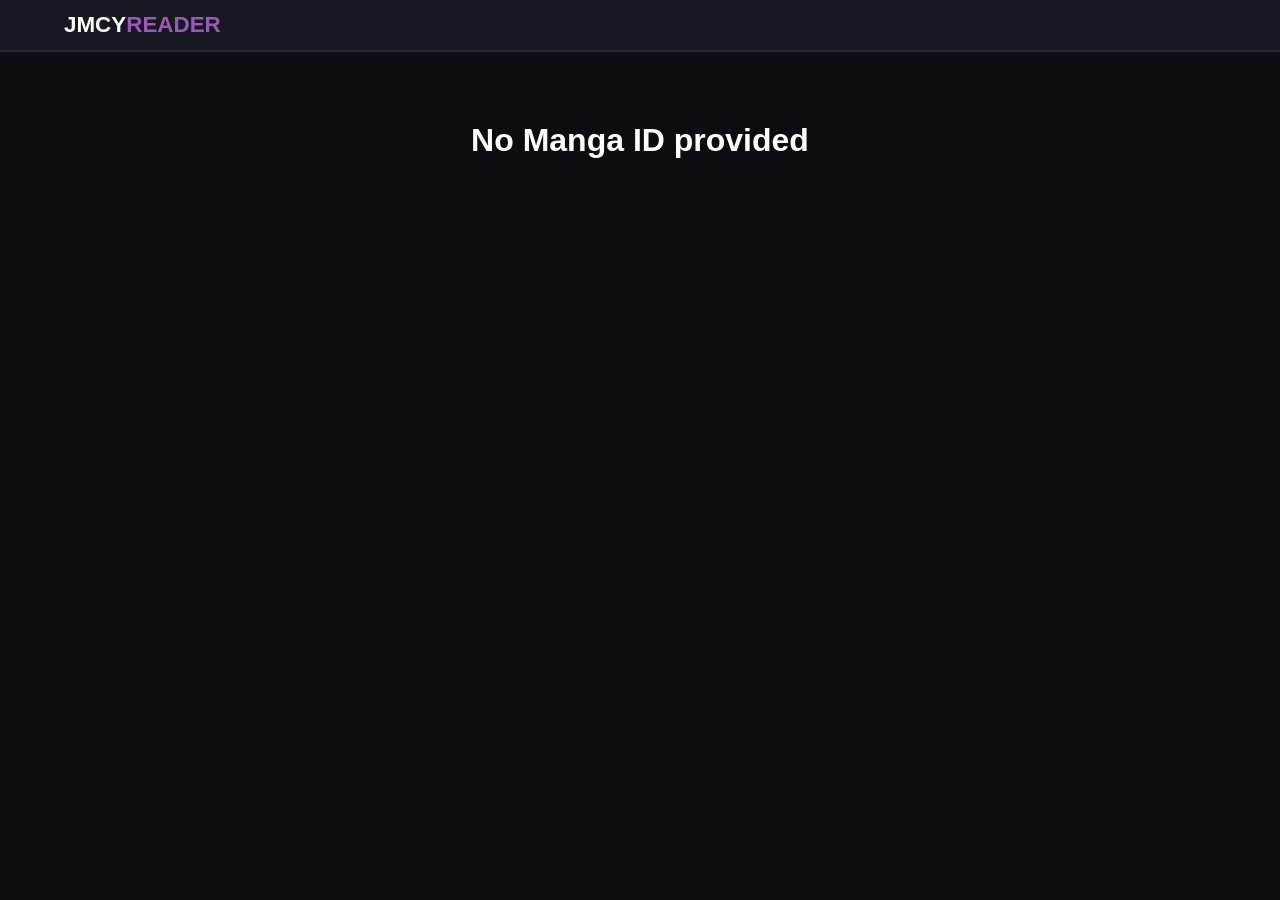
==== commit 88419482: "Add files via upload" ====
--- a/reader.html
+++ b/reader.html
@@ -1,13 +1,12 @@
 <!DOCTYPE html>
 <html lang="en">
-
 <head>
 <meta charset="UTF-8">
 <meta name="viewport" content="width=device-width, initial-scale=1.0">
-<title>JMCY Reader | Manga</title>
+<meta name="referrer" content="no-referrer">
+<title>JMCY Reader</title>
 
 <style>
-
 :root{
 --bg:#0b0d10;
 --card:#161921;
@@ -29,7 +28,6 @@
 }
 
 /* NAV */
-
 nav{
 background:var(--card);
 padding:12px 5%;
@@ -37,7 +35,7 @@
 }
 
 .logo{
-font-size:1.5rem;
+font-size:1.4rem;
 font-weight:800;
 text-decoration:none;
 color:white;
@@ -48,15 +46,13 @@
 }
 
 /* CONTAINER */
-
 .container{
 max-width:900px;
 margin:auto;
 padding:20px;
 }
 
-/* MANGA HEADER */
-
+/* HEADER */
 .manga-header{
 display:flex;
 gap:20px;
@@ -64,79 +60,38 @@
 padding:20px;
 border-radius:8px;
 margin-bottom:20px;
-flex-wrap:wrap;
 }
 
 .manga-header img{
-width:180px;
+width:160px;
 border-radius:6px;
-aspect-ratio:2/3;
-object-fit:cover;
-}
-
-.manga-details h1{
-margin-bottom:10px;
-color:var(--accent);
-}
-
-.manga-details p{
-font-size:0.9rem;
-color:var(--muted);
-display:-webkit-box;
--webkit-line-clamp:5;
--webkit-box-orient:vertical;
-overflow:hidden;
-}
-
-/* CONTINUE BUTTON */
-
-#continueBtn{
-margin:10px 0 20px;
-padding:10px 15px;
-background:var(--accent);
-border:none;
-color:white;
-border-radius:6px;
-cursor:pointer;
+background:#222;
 }
 
 /* CHAPTER LIST */
-
 .chapter-list{
 background:var(--card);
 border-radius:8px;
 overflow:hidden;
 }
 
-.chapter-item{
-display:flex;
-justify-content:space-between;
+.chapter{
 padding:15px 20px;
 border-bottom:1px solid #1e293b;
 cursor:pointer;
-transition:0.2s;
-}
-
-.chapter-item:hover{
+display: flex;
+justify-content: space-between;
+}
+
+.chapter:hover{
 background:#1e293b;
-color:var(--accent);
-}
-
-.chapter-item:last-child{
-border-bottom:none;
+color: var(--accent);
 }
 
 .loading{
 text-align:center;
 padding:50px;
-color:#aaa;
-}
-
-@media(max-width:600px){
-.manga-header{flex-direction:column;align-items:center;text-align:center;}
-.manga-header img{width:150px;}
-}
-
+}
 </style>
 </head>
 
@@ -146,109 +101,104 @@
 <a href="index.html" class="logo">JMCY<span>READER</span></a>
 </nav>
 
-<div class="container" id="main-content">
-
-<div class="loading">Fetching manga data...</div>
-
+<div class="container" id="app">
+<div class="loading" id="status">Loading manga...</div>
 </div>
 
 <script>
-
-const params = new URLSearchParams(window.location.search)
-const mangaId = params.get("id")
-const container = document.getElementById("main-content")
-
-if(!mangaId){
-container.innerHTML="<h1>No manga selected</h1>"
-}
-
-async function fetchWithProxy(url){
-const proxy="https://corsproxy.io/?"+encodeURIComponent(url)
-const res = await fetch(proxy)
-const data = await res.json()
-return data.contents ? JSON.parse(data.contents) : data
-}
-
-async function loadManga(){
-
-try{
-
-/* FETCH MANGA DETAILS */
-const mangaUrl = `https://api.mangadex.org/manga/${mangaId}?includes[]=cover_art`
-const feedUrl  = `https://api.mangadex.org/manga/${mangaId}/feed?translatedLanguage[]=en&order[chapter]=desc&limit=50`
-
-const [manga, feed] = await Promise.all([
-fetchWithProxy(mangaUrl),
-fetchWithProxy(feedUrl)
-])
-
-const mangaData = manga.data
-const feedData = feed.data
-
-/* MANGA INFO */
-const title = mangaData.attributes.title.en || Object.values(mangaData.attributes.title)[0] || "Untitled"
-const desc = mangaData.attributes.description.en || "No description available."
-const coverRel = mangaData.relationships.find(r=>r.type==="cover_art")
-const cover = coverRel ? `https://uploads.mangadex.org/covers/${mangaId}/${coverRel.attributes.fileName}.256.jpg` : 'https://via.placeholder.com/250x350'
-
-/* BUILD HEADER */
-container.innerHTML=`
-<div class="manga-header">
-<img src="${cover}" alt="${title}">
-<div class="manga-details">
-<h1>${title}</h1>
-<p>${desc}</p>
-</div>
-</div>
-
-<button id="continueBtn">Continue Reading</button>
-
-<div class="chapter-list" id="chapters"></div>
-`
-
-const chapterContainer = document.getElementById("chapters")
-
-/* CONTINUE READING */
-const last = localStorage.getItem("reading_"+mangaId)
-const continueBtn = document.getElementById("continueBtn")
-
-if(last){
-continueBtn.onclick = ()=> window.location=`viewer.html?id=${last}&manga=${mangaId}`
-}else{
-continueBtn.style.display="none"
-}
-
-/* CHAPTER LIST */
-if(feedData.length===0){
-chapterContainer.innerHTML="<div style='padding:20px'>No English chapters found.</div>"
-return
-}
-
-feedData.forEach(chap=>{
-const cNum = chap.attributes.chapter || "?"
-const cTitle = chap.attributes.title || `Chapter ${cNum}`
-
-const item = document.createElement("div")
-item.className="chapter-item"
-item.innerHTML=`
-<span>Chapter ${cNum}</span>
-<span style="color:var(--muted); font-size:0.8rem">${cTitle}</span>
-`
-item.onclick = ()=>{
-localStorage.setItem("reading_"+mangaId, chap.id)
-window.location=`viewer.html?id=${chap.id}&manga=${mangaId}`
-}
-chapterContainer.appendChild(item)
-})
-
-}catch(err){
-container.innerHTML=`<div class="loading"><h1>Error loading manga</h1><p>${err.message}</p></div>`
-}
-
-}
-
-loadManga()
-
+const params = new URLSearchParams(window.location.search);
+const mangaId = params.get("id");
+const app = document.getElementById("app");
+
+/* PROXY LIST - Same as index.html */
+const proxies = [
+    url => `https://api.allorigins.win/get?url=${encodeURIComponent(url)}`,
+    url => `https://corsproxy.io/?${encodeURIComponent(url)}`
+];
+
+async function fetchWithRetry(url) {
+    for (const proxy of proxies) {
+        try {
+            const res = await fetch(proxy(url));
+            if (!res.ok) throw new Error();
+            const data = await res.json();
+            return data.contents ? JSON.parse(data.contents) : data;
+        } catch (e) {
+            console.log("Switching proxy...");
+        }
+    }
+    throw new Error("Failed to fetch from all sources");
+}
+
+async function loadManga() {
+    if (!mangaId) {
+        app.innerHTML = '<div class="loading"><h1>No Manga ID provided</h1></div>';
+        return;
+    }
+
+    try {
+        // Fetch Manga Details & Chapter Feed
+        const [mangaData, feedData] = await Promise.all([
+            fetchWithRetry(`https://api.mangadex.org/manga/${mangaId}?includes[]=cover_art`),
+            fetchWithRetry(`https://api.mangadex.org/manga/${mangaId}/feed?translatedLanguage[]=en&order[chapter]=desc&limit=100&contentRating[]=safe&contentRating[]=suggestive`)
+        ]);
+
+        const attr = mangaData.data.attributes;
+        const title = attr.title.en || Object.values(attr.title)[0] || "Untitled";
+        const desc = attr.description.en || "No description provided.";
+
+        // Find Cover
+        const coverRel = mangaData.data.relationships.find(r => r.type === "cover_art");
+        const fileName = coverRel ? coverRel.attributes.fileName : null;
+        const coverUrl = fileName 
+            ? `https://uploads.mangadex.org/covers/${mangaId}/${fileName}.256.jpg`
+            : 'https://via.placeholder.com/250x350';
+
+        /* BUILD UI */
+        app.innerHTML = `
+            <div class="manga-header">
+                <img src="${coverUrl}" alt="${title}">
+                <div>
+                    <h1>${title}</h1>
+                    <p style="color:var(--muted);font-size:14px;margin-top:10px; display: -webkit-box; -webkit-line-clamp: 4; -webkit-box-orient: vertical; overflow: hidden;">
+                        ${desc}
+                    </p>
+                </div>
+            </div>
+            <div class="chapter-list" id="chapters"></div>
+        `;
+
+        const chapterBox = document.getElementById("chapters");
+
+        if (feedData.data.length === 0) {
+            chapterBox.innerHTML = '<div class="chapter">No English chapters available.</div>';
+            return;
+        }
+
+        feedData.data.forEach(ch => {
+            const num = ch.attributes.chapter || "?";
+            const chTitle = ch.attributes.title ? ` - ${ch.attributes.title}` : "";
+            const div = document.createElement("div");
+            div.className = "chapter";
+            div.innerHTML = `<span>Chapter ${num}</span> <span style="font-size:12px; opacity:0.6">${chTitle}</span>`;
+            
+            div.onclick = () => {
+                window.location = `viewer.html?id=${ch.id}&manga=${mangaId}`;
+            };
+            chapterBox.appendChild(div);
+        });
+
+    } catch (e) {
+        app.innerHTML = `
+            <div class="loading">
+                <h1>Error loading chapters</h1>
+                <p>${e.message}. Please try refreshing.</p>
+            </div>
+        `;
+    }
+}
+
+loadManga();
 </script>
 
 </body>
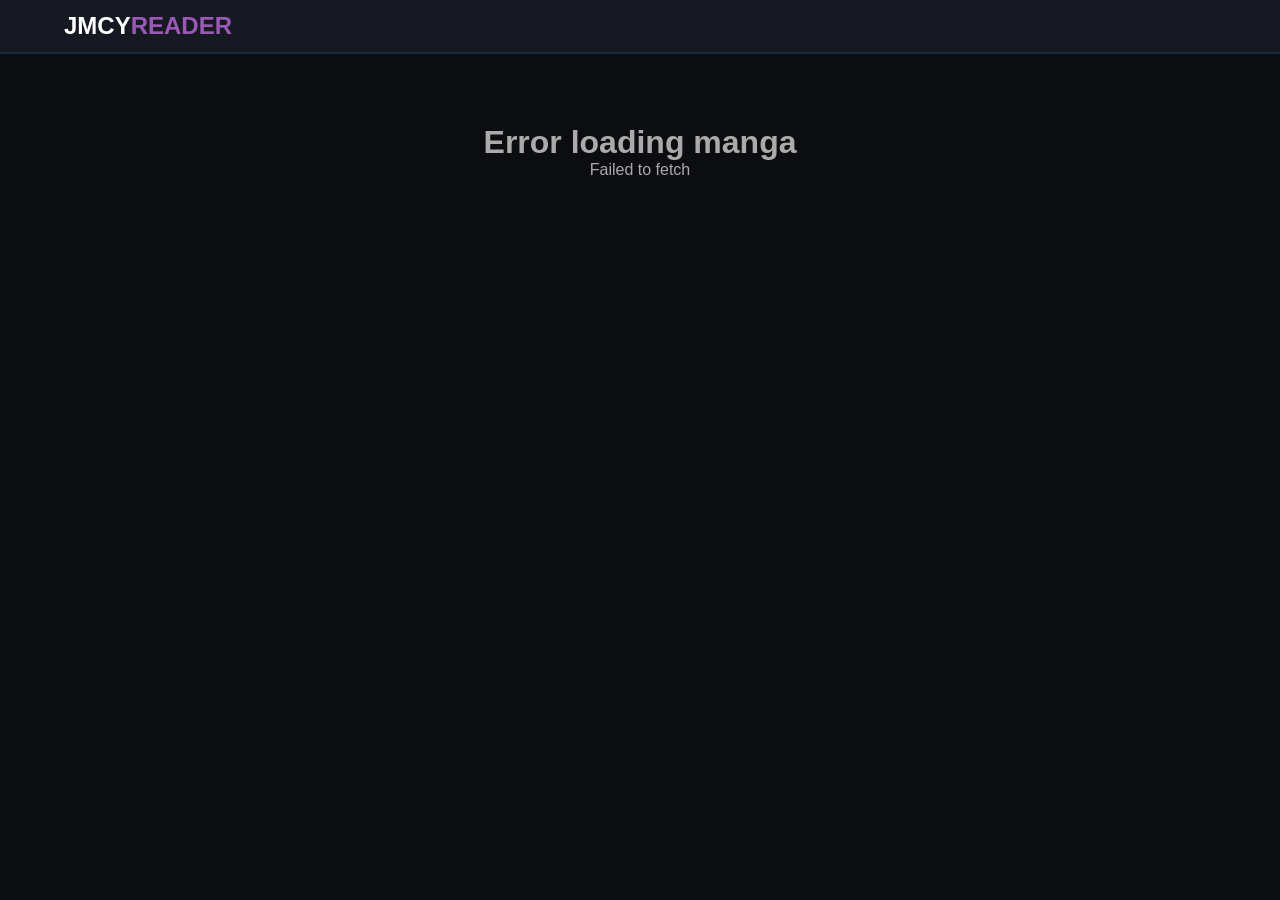
==== commit 2407ead8: "Add files via upload" ====
--- a/reader.html
+++ b/reader.html
@@ -1,12 +1,13 @@
 <!DOCTYPE html>
 <html lang="en">
+
 <head>
 <meta charset="UTF-8">
 <meta name="viewport" content="width=device-width, initial-scale=1.0">
-<meta name="referrer" content="no-referrer">
-<title>JMCY Reader</title>
+<title>JMCY Reader | Manga</title>
 
 <style>
+
 :root{
 --bg:#0b0d10;
 --card:#161921;
@@ -28,6 +29,7 @@
 }
 
 /* NAV */
+
 nav{
 background:var(--card);
 padding:12px 5%;
@@ -35,7 +37,7 @@
 }
 
 .logo{
-font-size:1.4rem;
+font-size:1.5rem;
 font-weight:800;
 text-decoration:none;
 color:white;
@@ -46,13 +48,15 @@
 }
 
 /* CONTAINER */
+
 .container{
 max-width:900px;
 margin:auto;
 padding:20px;
 }
 
-/* HEADER */
+/* MANGA HEADER */
+
 .manga-header{
 display:flex;
 gap:20px;
@@ -60,38 +64,79 @@
 padding:20px;
 border-radius:8px;
 margin-bottom:20px;
+flex-wrap:wrap;
 }
 
 .manga-header img{
-width:160px;
+width:180px;
 border-radius:6px;
-background:#222;
+aspect-ratio:2/3;
+object-fit:cover;
+}
+
+.manga-details h1{
+margin-bottom:10px;
+color:var(--accent);
+}
+
+.manga-details p{
+font-size:0.9rem;
+color:var(--muted);
+display:-webkit-box;
+-webkit-line-clamp:5;
+-webkit-box-orient:vertical;
+overflow:hidden;
+}
+
+/* CONTINUE BUTTON */
+
+#continueBtn{
+margin:10px 0 20px;
+padding:10px 15px;
+background:var(--accent);
+border:none;
+color:white;
+border-radius:6px;
+cursor:pointer;
 }
 
 /* CHAPTER LIST */
+
 .chapter-list{
 background:var(--card);
 border-radius:8px;
 overflow:hidden;
 }
 
-.chapter{
+.chapter-item{
+display:flex;
+justify-content:space-between;
 padding:15px 20px;
 border-bottom:1px solid #1e293b;
 cursor:pointer;
-display: flex;
-justify-content: space-between;
-}
-
-.chapter:hover{
+transition:0.2s;
+}
+
+.chapter-item:hover{
 background:#1e293b;
-color: var(--accent);
+color:var(--accent);
+}
+
+.chapter-item:last-child{
+border-bottom:none;
 }
 
 .loading{
 text-align:center;
 padding:50px;
-}
+color:#aaa;
+}
+
+@media(max-width:600px){
+.manga-header{flex-direction:column;align-items:center;text-align:center;}
+.manga-header img{width:150px;}
+}
+
 </style>
 </head>
 
@@ -101,104 +146,109 @@
 <a href="index.html" class="logo">JMCY<span>READER</span></a>
 </nav>
 
-<div class="container" id="app">
-<div class="loading" id="status">Loading manga...</div>
+<div class="container" id="main-content">
+
+<div class="loading">Fetching manga data...</div>
+
 </div>
 
 <script>
-const params = new URLSearchParams(window.location.search);
-const mangaId = params.get("id");
-const app = document.getElementById("app");
-
-/* PROXY LIST - Same as index.html */
-const proxies = [
-    url => `https://api.allorigins.win/get?url=${encodeURIComponent(url)}`,
-    url => `https://corsproxy.io/?${encodeURIComponent(url)}`
-];
-
-async function fetchWithRetry(url) {
-    for (const proxy of proxies) {
-        try {
-            const res = await fetch(proxy(url));
-            if (!res.ok) throw new Error();
-            const data = await res.json();
-            return data.contents ? JSON.parse(data.contents) : data;
-        } catch (e) {
-            console.log("Switching proxy...");
-        }
-    }
-    throw new Error("Failed to fetch from all sources");
-}
-
-async function loadManga() {
-    if (!mangaId) {
-        app.innerHTML = '<div class="loading"><h1>No Manga ID provided</h1></div>';
-        return;
-    }
-
-    try {
-        // Fetch Manga Details & Chapter Feed
-        const [mangaData, feedData] = await Promise.all([
-            fetchWithRetry(`https://api.mangadex.org/manga/${mangaId}?includes[]=cover_art`),
-            fetchWithRetry(`https://api.mangadex.org/manga/${mangaId}/feed?translatedLanguage[]=en&order[chapter]=desc&limit=100&contentRating[]=safe&contentRating[]=suggestive`)
-        ]);
-
-        const attr = mangaData.data.attributes;
-        const title = attr.title.en || Object.values(attr.title)[0] || "Untitled";
-        const desc = attr.description.en || "No description provided.";
-
-        // Find Cover
-        const coverRel = mangaData.data.relationships.find(r => r.type === "cover_art");
-        const fileName = coverRel ? coverRel.attributes.fileName : null;
-        const coverUrl = fileName 
-            ? `https://uploads.mangadex.org/covers/${mangaId}/${fileName}.256.jpg`
-            : 'https://via.placeholder.com/250x350';
-
-        /* BUILD UI */
-        app.innerHTML = `
-            <div class="manga-header">
-                <img src="${coverUrl}" alt="${title}">
-                <div>
-                    <h1>${title}</h1>
-                    <p style="color:var(--muted);font-size:14px;margin-top:10px; display: -webkit-box; -webkit-line-clamp: 4; -webkit-box-orient: vertical; overflow: hidden;">
-                        ${desc}
-                    </p>
-                </div>
-            </div>
-            <div class="chapter-list" id="chapters"></div>
-        `;
-
-        const chapterBox = document.getElementById("chapters");
-
-        if (feedData.data.length === 0) {
-            chapterBox.innerHTML = '<div class="chapter">No English chapters available.</div>';
-            return;
-        }
-
-        feedData.data.forEach(ch => {
-            const num = ch.attributes.chapter || "?";
-            const chTitle = ch.attributes.title ? ` - ${ch.attributes.title}` : "";
-            const div = document.createElement("div");
-            div.className = "chapter";
-            div.innerHTML = `<span>Chapter ${num}</span> <span style="font-size:12px; opacity:0.6">${chTitle}</span>`;
-            
-            div.onclick = () => {
-                window.location = `viewer.html?id=${ch.id}&manga=${mangaId}`;
-            };
-            chapterBox.appendChild(div);
-        });
-
-    } catch (e) {
-        app.innerHTML = `
-            <div class="loading">
-                <h1>Error loading chapters</h1>
-                <p>${e.message}. Please try refreshing.</p>
-            </div>
-        `;
-    }
-}
-
-loadManga();
+
+const params = new URLSearchParams(window.location.search)
+const mangaId = params.get("id")
+const container = document.getElementById("main-content")
+
+if(!mangaId){
+container.innerHTML="<h1>No manga selected</h1>"
+}
+
+async function fetchWithProxy(url){
+const proxy="https://corsproxy.io/?"+encodeURIComponent(url)
+const res = await fetch(proxy)
+const data = await res.json()
+return data.contents ? JSON.parse(data.contents) : data
+}
+
+async function loadManga(){
+
+try{
+
+/* FETCH MANGA DETAILS */
+const mangaUrl = `https://api.mangadex.org/manga/${mangaId}?includes[]=cover_art`
+const feedUrl  = `https://api.mangadex.org/manga/${mangaId}/feed?translatedLanguage[]=en&order[chapter]=desc&limit=50`
+
+const [manga, feed] = await Promise.all([
+fetchWithProxy(mangaUrl),
+fetchWithProxy(feedUrl)
+])
+
+const mangaData = manga.data
+const feedData = feed.data
+
+/* MANGA INFO */
+const title = mangaData.attributes.title.en || Object.values(mangaData.attributes.title)[0] || "Untitled"
+const desc = mangaData.attributes.description.en || "No description available."
+const coverRel = mangaData.relationships.find(r=>r.type==="cover_art")
+const cover = coverRel ? `https://uploads.mangadex.org/covers/${mangaId}/${coverRel.attributes.fileName}.256.jpg` : 'https://via.placeholder.com/250x350'
+
+/* BUILD HEADER */
+container.innerHTML=`
+<div class="manga-header">
+<img src="${cover}" alt="${title}">
+<div class="manga-details">
+<h1>${title}</h1>
+<p>${desc}</p>
+</div>
+</div>
+
+<button id="continueBtn">Continue Reading</button>
+
+<div class="chapter-list" id="chapters"></div>
+`
+
+const chapterContainer = document.getElementById("chapters")
+
+/* CONTINUE READING */
+const last = localStorage.getItem("reading_"+mangaId)
+const continueBtn = document.getElementById("continueBtn")
+
+if(last){
+continueBtn.onclick = ()=> window.location=`viewer.html?id=${last}&manga=${mangaId}`
+}else{
+continueBtn.style.display="none"
+}
+
+/* CHAPTER LIST */
+if(feedData.length===0){
+chapterContainer.innerHTML="<div style='padding:20px'>No English chapters found.</div>"
+return
+}
+
+feedData.forEach(chap=>{
+const cNum = chap.attributes.chapter || "?"
+const cTitle = chap.attributes.title || `Chapter ${cNum}`
+
+const item = document.createElement("div")
+item.className="chapter-item"
+item.innerHTML=`
+<span>Chapter ${cNum}</span>
+<span style="color:var(--muted); font-size:0.8rem">${cTitle}</span>
+`
+item.onclick = ()=>{
+localStorage.setItem("reading_"+mangaId, chap.id)
+window.location=`viewer.html?id=${chap.id}&manga=${mangaId}`
+}
+chapterContainer.appendChild(item)
+})
+
+}catch(err){
+container.innerHTML=`<div class="loading"><h1>Error loading manga</h1><p>${err.message}</p></div>`
+}
+
+}
+
+loadManga()
+
 </script>
 
 </body>
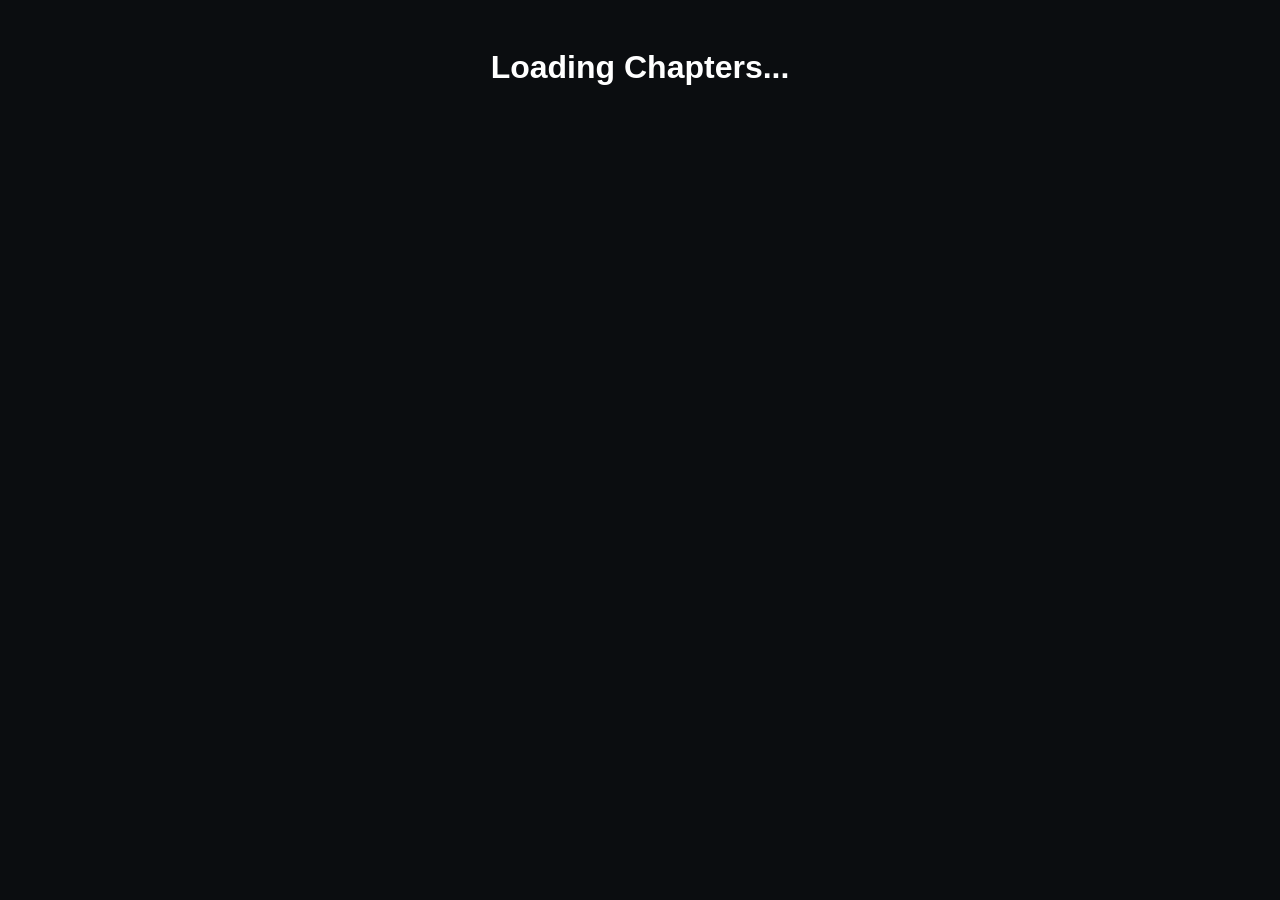
==== commit 15a07724: "Add files via upload" ====
--- a/reader.html
+++ b/reader.html
@@ -1,255 +1,55 @@
 <!DOCTYPE html>
 <html lang="en">
+<head>
+    <meta charset="UTF-8">
+    <meta name="viewport" content="width=device-width, initial-scale=1.0">
+    <title>JMCY Reader | Reading</title>
+    <style>
+        :root { --bg: #0b0d10; --card: #161921; --accent: #9b59b6; --text: #ffffff; }
+        body { background: var(--bg); color: var(--text); font-family: sans-serif; padding: 20px; }
+        .chapter-list { display: flex; flex-direction: column; gap: 10px; max-width: 800px; margin: 0 auto; }
+        .chapter-item { background: var(--card); padding: 15px; border-radius: 8px; text-decoration: none; color: white; border: 1px solid #333; }
+        .chapter-item:hover { border-color: var(--accent); }
+    </style>
+</head>
+<body>
+    <h1 id="manga-title" style="text-align: center; margin-bottom: 30px;">Loading Chapters...</h1>
+    <div class="chapter-list" id="chapter-list"></div>
 
-<head>
-<meta charset="UTF-8">
-<meta name="viewport" content="width=device-width, initial-scale=1.0">
-<title>JMCY Reader | Manga</title>
+    <script>
+        const params = new URLSearchParams(window.location.search);
+        const mangaId = params.get('id');
+        const proxy = "https://api.allorigins.win/get?url=";
 
-<style>
+        async function loadChapters() {
+            if (!mangaId) return;
+            try {
+                // Fetching the last 50 English chapters
+                const url = `https://api.mangadex.org/manga/${mangaId}/feed?limit=50&translatedLanguage[]=en&order[chapter]=desc`;
+                const response = await fetch(proxy + encodeURIComponent(url));
+                const outerData = await response.json();
+                const result = JSON.parse(outerData.contents);
 
-:root{
---bg:#0b0d10;
---card:#161921;
---accent:#9b59b6;
---text:#ffffff;
---muted:#94a3b8;
-}
+                const list = document.getElementById('chapter-list');
+                list.innerHTML = '';
+                
+                result.data.forEach(chapter => {
+                    const num = chapter.attributes.chapter;
+                    const title = chapter.attributes.title || `Chapter ${num}`;
+                    const item = document.createElement('a');
+                    item.className = 'chapter-item';
+                    item.href = `view.html?id=${chapter.id}`; // Next step: The actual image viewer
+                    item.innerText = `Chapter ${num}: ${title}`;
+                    list.appendChild(item);
+                });
+                
+                document.getElementById('manga-title').innerText = "Chapters Available";
+            } catch (e) {
+                document.getElementById('manga-title').innerText = "Error Loading Chapters";
+            }
+        }
 
-*{
-margin:0;
-padding:0;
-box-sizing:border-box;
-font-family:Inter,sans-serif;
-}
-
-body{
-background:var(--bg);
-color:var(--text);
-}
-
-/* NAV */
-
-nav{
-background:var(--card);
-padding:12px 5%;
-border-bottom:2px solid #1e293b;
-}
-
-.logo{
-font-size:1.5rem;
-font-weight:800;
-text-decoration:none;
-color:white;
-}
-
-.logo span{
-color:var(--accent);
-}
-
-/* CONTAINER */
-
-.container{
-max-width:900px;
-margin:auto;
-padding:20px;
-}
-
-/* MANGA HEADER */
-
-.manga-header{
-display:flex;
-gap:20px;
-background:var(--card);
-padding:20px;
-border-radius:8px;
-margin-bottom:20px;
-flex-wrap:wrap;
-}
-
-.manga-header img{
-width:180px;
-border-radius:6px;
-aspect-ratio:2/3;
-object-fit:cover;
-}
-
-.manga-details h1{
-margin-bottom:10px;
-color:var(--accent);
-}
-
-.manga-details p{
-font-size:0.9rem;
-color:var(--muted);
-display:-webkit-box;
--webkit-line-clamp:5;
--webkit-box-orient:vertical;
-overflow:hidden;
-}
-
-/* CONTINUE BUTTON */
-
-#continueBtn{
-margin:10px 0 20px;
-padding:10px 15px;
-background:var(--accent);
-border:none;
-color:white;
-border-radius:6px;
-cursor:pointer;
-}
-
-/* CHAPTER LIST */
-
-.chapter-list{
-background:var(--card);
-border-radius:8px;
-overflow:hidden;
-}
-
-.chapter-item{
-display:flex;
-justify-content:space-between;
-padding:15px 20px;
-border-bottom:1px solid #1e293b;
-cursor:pointer;
-transition:0.2s;
-}
-
-.chapter-item:hover{
-background:#1e293b;
-color:var(--accent);
-}
-
-.chapter-item:last-child{
-border-bottom:none;
-}
-
-.loading{
-text-align:center;
-padding:50px;
-color:#aaa;
-}
-
-@media(max-width:600px){
-.manga-header{flex-direction:column;align-items:center;text-align:center;}
-.manga-header img{width:150px;}
-}
-
-</style>
-</head>
-
-<body>
-
-<nav>
-<a href="index.html" class="logo">JMCY<span>READER</span></a>
-</nav>
-
-<div class="container" id="main-content">
-
-<div class="loading">Fetching manga data...</div>
-
-</div>
-
-<script>
-
-const params = new URLSearchParams(window.location.search)
-const mangaId = params.get("id")
-const container = document.getElementById("main-content")
-
-if(!mangaId){
-container.innerHTML="<h1>No manga selected</h1>"
-}
-
-async function fetchWithProxy(url){
-const proxy="https://corsproxy.io/?"+encodeURIComponent(url)
-const res = await fetch(proxy)
-const data = await res.json()
-return data.contents ? JSON.parse(data.contents) : data
-}
-
-async function loadManga(){
-
-try{
-
-/* FETCH MANGA DETAILS */
-const mangaUrl = `https://api.mangadex.org/manga/${mangaId}?includes[]=cover_art`
-const feedUrl  = `https://api.mangadex.org/manga/${mangaId}/feed?translatedLanguage[]=en&order[chapter]=desc&limit=50`
-
-const [manga, feed] = await Promise.all([
-fetchWithProxy(mangaUrl),
-fetchWithProxy(feedUrl)
-])
-
-const mangaData = manga.data
-const feedData = feed.data
-
-/* MANGA INFO */
-const title = mangaData.attributes.title.en || Object.values(mangaData.attributes.title)[0] || "Untitled"
-const desc = mangaData.attributes.description.en || "No description available."
-const coverRel = mangaData.relationships.find(r=>r.type==="cover_art")
-const cover = coverRel ? `https://uploads.mangadex.org/covers/${mangaId}/${coverRel.attributes.fileName}.256.jpg` : 'https://via.placeholder.com/250x350'
-
-/* BUILD HEADER */
-container.innerHTML=`
-<div class="manga-header">
-<img src="${cover}" alt="${title}">
-<div class="manga-details">
-<h1>${title}</h1>
-<p>${desc}</p>
-</div>
-</div>
-
-<button id="continueBtn">Continue Reading</button>
-
-<div class="chapter-list" id="chapters"></div>
-`
-
-const chapterContainer = document.getElementById("chapters")
-
-/* CONTINUE READING */
-const last = localStorage.getItem("reading_"+mangaId)
-const continueBtn = document.getElementById("continueBtn")
-
-if(last){
-continueBtn.onclick = ()=> window.location=`viewer.html?id=${last}&manga=${mangaId}`
-}else{
-continueBtn.style.display="none"
-}
-
-/* CHAPTER LIST */
-if(feedData.length===0){
-chapterContainer.innerHTML="<div style='padding:20px'>No English chapters found.</div>"
-return
-}
-
-feedData.forEach(chap=>{
-const cNum = chap.attributes.chapter || "?"
-const cTitle = chap.attributes.title || `Chapter ${cNum}`
-
-const item = document.createElement("div")
-item.className="chapter-item"
-item.innerHTML=`
-<span>Chapter ${cNum}</span>
-<span style="color:var(--muted); font-size:0.8rem">${cTitle}</span>
-`
-item.onclick = ()=>{
-localStorage.setItem("reading_"+mangaId, chap.id)
-window.location=`viewer.html?id=${chap.id}&manga=${mangaId}`
-}
-chapterContainer.appendChild(item)
-})
-
-}catch(err){
-container.innerHTML=`<div class="loading"><h1>Error loading manga</h1><p>${err.message}</p></div>`
-}
-
-}
-
-loadManga()
-
-</script>
-
+        loadChapters();
+    </script>
 </body>
 </html>
